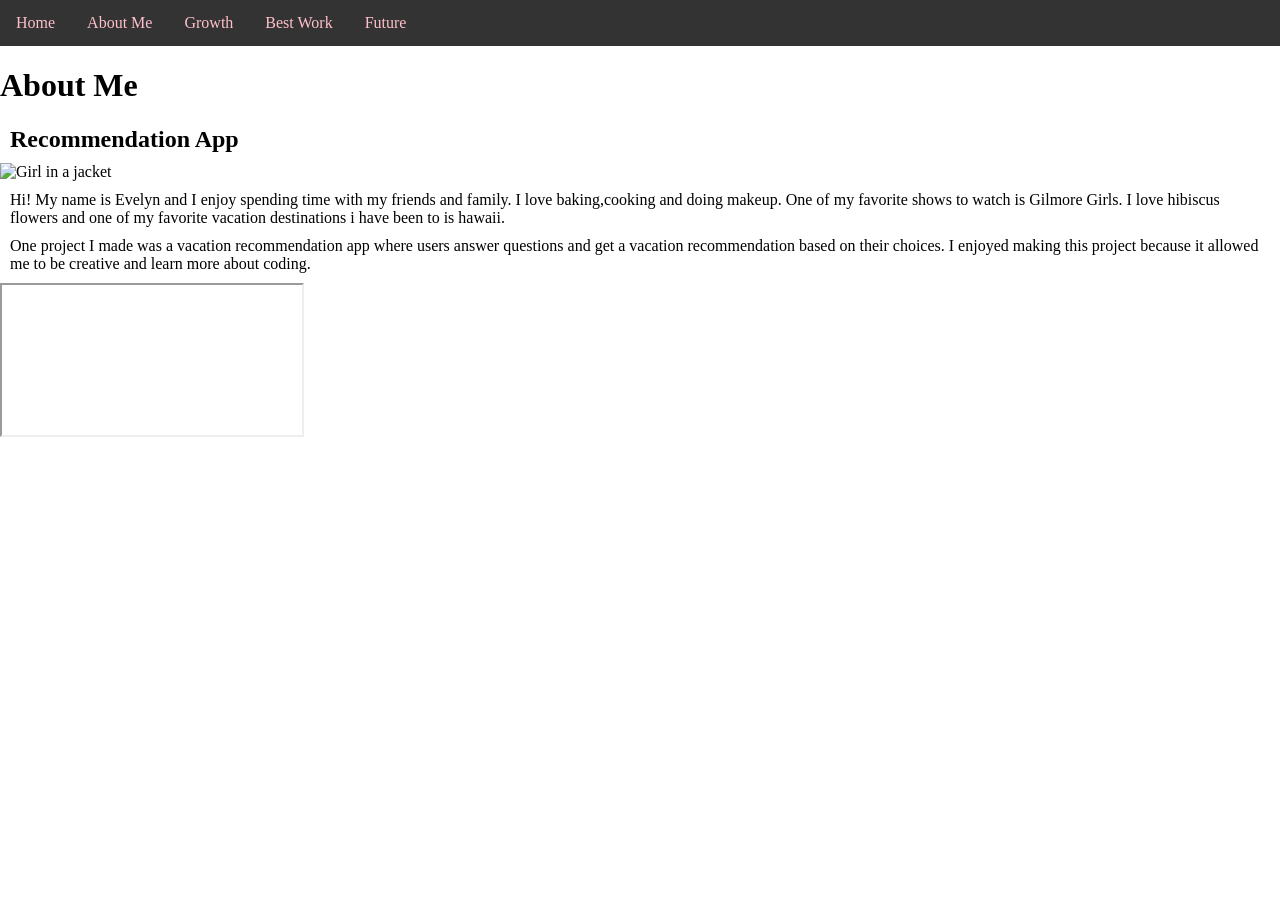
==== AboutMe.html @ 92e9e23e "Add files via upload CAP project" ====
<!DOCTYPE html>
<html>
<head>
  <title>About Me</title>
  <link rel="stylesheet" href="style.css">
</head>

<body>
  <ul class="nav">
    <li><a href="index.html">Home</a></li>
    <li><a href="AboutMe.html">About Me</a></li>
    <li><a href="Growth.html">Growth</a></li>
    <li><a href="BestWork.html">Best Work</a></li>
    <li><a href="Future.html">Future</a></li>
  </ul>

  <h1>About Me</h1>
<h2>Recommendation App</h2>
  <img src="12345.jpeg" alt="Girl in a jacket">
  <p>
    Hi! My name is Evelyn and I enjoy spending time with my friends and family.
    I love baking,cooking and doing makeup. One of my favorite shows to watch is 
    Gilmore Girls. I love hibiscus flowers and one of my favorite vacation 
    destinations i have been to is hawaii.
  </p>
<p>One project I made
  was a vacation recommendation app where users answer questions and
  get a vacation recommendation based on their choices. I enjoyed
  making this project because it allowed me to be creative and learn
  more about coding. </p>


  <iframe  src="https://studio.code.org/projects/applab/6ff5e234-f911-4981-b0ae-0679249e2a6a/embed"></iframe>



  
</body>
</html>
---- style.css ----
body {
  margin: 0;
  padding: 0;
}

h2, p {
  margin: 10px;
}

ul {
  list-style-type: none;
  margin: 0;
  padding: 0;
  overflow: hidden;
  background-color: #333333;
}

ul li {
  float: left;
}

ul li a {
  display: block;
  color: pink;
  text-align: center;
  padding: 14px 16px;
  text-decoration: none;
}

ul li a:hover {
  background-color: darkolivegreen;
}

.container{
  display: flex;
  justify-content: center;
}
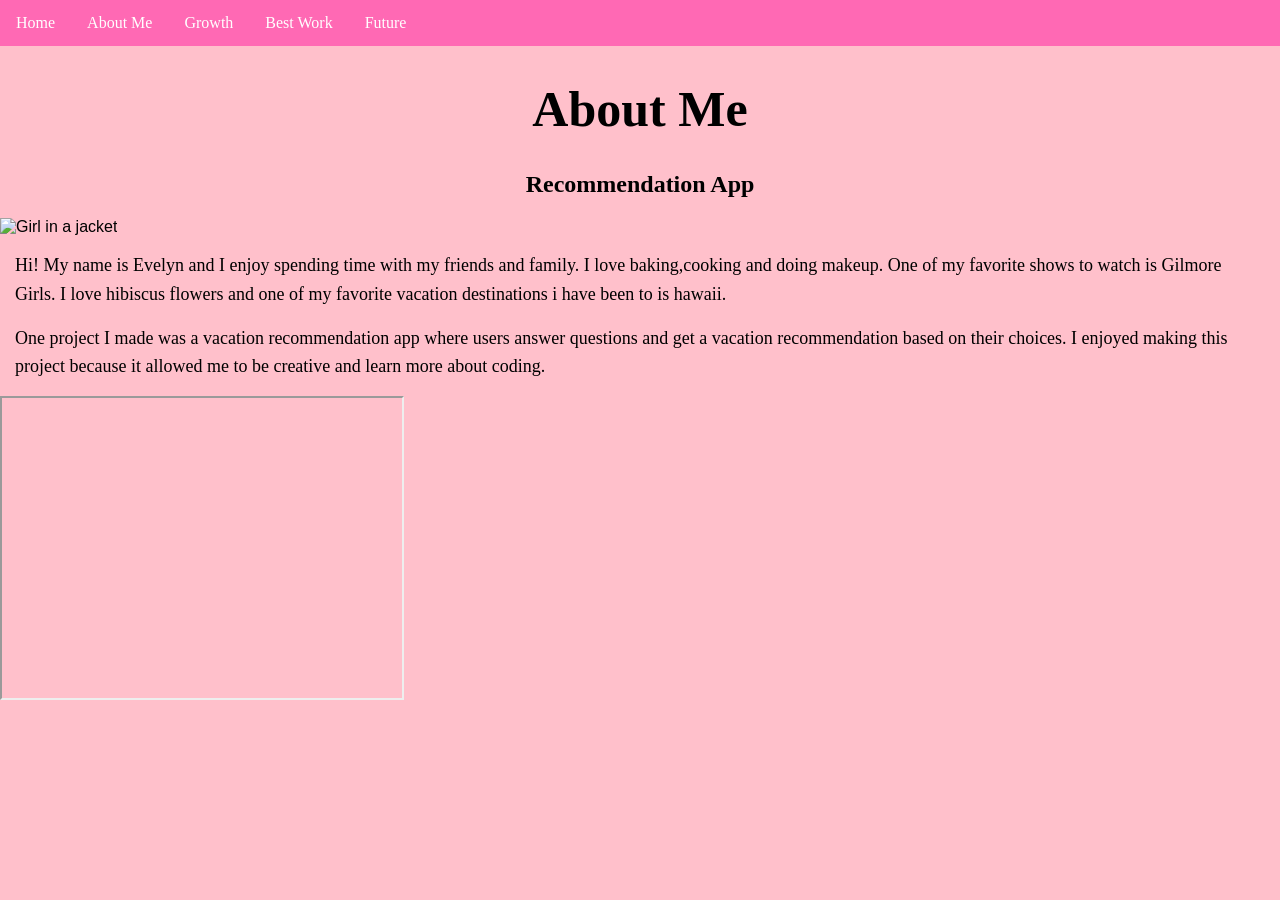
==== commit 6102e5a2: "Update AboutMe.html" ====
--- a/AboutMe.html
+++ b/AboutMe.html
@@ -30,10 +30,12 @@
   more about coding. </p>
 
 
-  <iframe  src="https://studio.code.org/projects/applab/6ff5e234-f911-4981-b0ae-0679249e2a6a/embed"></iframe>
+  <iframe class="aboutMe" src="https://studio.code.org/projects/applab/6ff5e234-f911-4981-b0ae-0679249e2a6a/embed"></iframe>
 
 
 
   
 </body>
-</html>+</html>
+</body>
+</html>
--- a/style.css
+++ b/style.css
@@ -1,39 +1,93 @@
 body {
   margin: 0;
   padding: 0;
+  background: pink;
+  font-family: Arial, sans-serif;
 }
 
-h2, p {
-  margin: 10px;
+h1 {
+  color: black;
+  font-family: cursive;
+  font-size: 50px;
+  text-align: center;
 }
 
-ul {
+h2 {
+  text-align: center;
+  font-family: cursive;
+}
+
+p {
+  margin: 15px;
+  font-size: 18px;
+  line-height: 1.6;
+  font-family: cursive;
+}
+
+ul.nav {
   list-style-type: none;
   margin: 0;
   padding: 0;
   overflow: hidden;
-  background-color: #333333;
+  background-color: hotpink;
 }
 
-ul li {
+ul.nav li {
   float: left;
+  font-family: cursive;
 }
 
-ul li a {
+ul.nav li a {
   display: block;
-  color: pink;
+  color: white;
   text-align: center;
   padding: 14px 16px;
   text-decoration: none;
 }
 
-ul li a:hover {
-  background-color: darkolivegreen;
+ul.nav li a:hover {
+  background-color: pink;
 }
 
-.container{
+ width="500" 
+ height="600"
+
+iframe {
+  display: block;
+  margin: 20px auto;
+  width: 392;
+  height: 620; 
+  style: border: 0px;
+  width: 392;
+  height: 620;
+  style: border: 0px;
+  width: 440; 
+  height: 757;
+  style: border: 0px; 
+}
+
+.aboutMe{
+  width: 400px;
+  height: 300px;
+  display: flex;
+  justify-content: center;
+}
+.bestWork{
+  width: 400px;
+  height: 300px;
+  display: flex;
+  justify-content: center;
+}
+.future{
+  width: 400px;
+  height: 300px;
+  display: flex;
+  justify-content: center;
+}
+.growth{
+  width: 400px;
+  height: 300px;
   display: flex;
   justify-content: center;
 }
 
-
